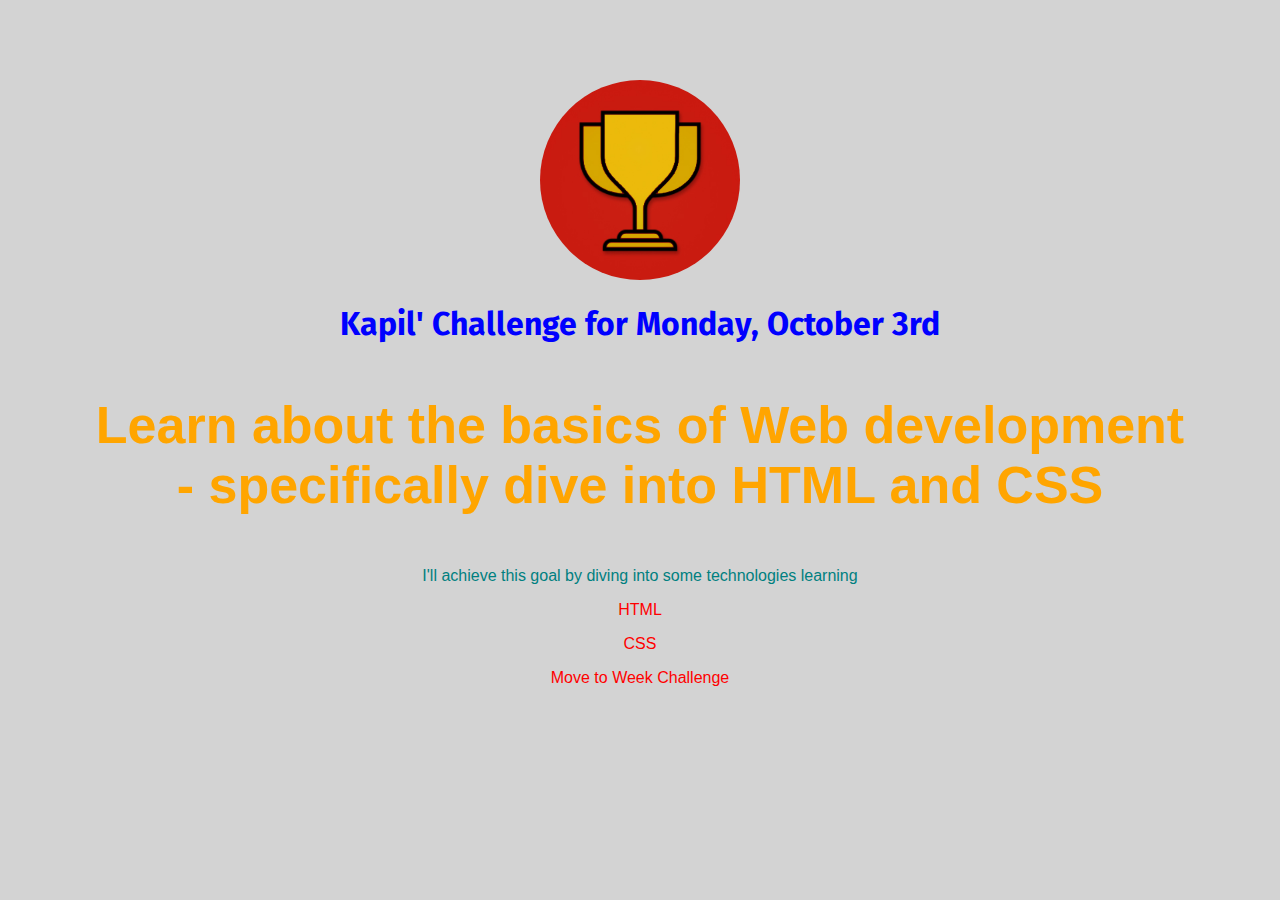
==== Front-End/index.html @ cc9eed24 "Day 3 completed with basics in HTML CSS with Deeper dive" ====
<!DOCTYPE html>
<html lang="en">

<head>
    <title>My Daily Challenge</title>
    <link rel="preconnect" href="https://fonts.googleapis.com">
    <link rel="preconnect" href="https://fonts.gstatic.com" crossorigin>
    <link
        href="https://fonts.googleapis.com/css2?family=Fira+Sans:wght@400;700&family=Roboto:ital,wght@0,700;1,100&display=swap"
        rel="stylesheet">
    <link rel="stylesheet" href="./CSS/styles.css">
</head>

<body>
    <img src="./images/challenges-trophy.jpg" alt="trophy">
    <h1>Kapil' Challenge for Monday, October 3rd</h1>

    <p id="id-selector">Learn about the basics of Web development - specifically dive into HTML and CSS</p>
    <p>I'll achieve this goal by diving into some technologies learning

    <p><a href="https://html.com/">HTML</a></p>
    <p><a href="https://css-tricks.com/">CSS</a></p>
    <p><a href="/index-2.html">Move to Week Challenge</a></p>

    </p>
</body>

</html>
---- Front-End/CSS/styles.css ----
h1 {
    font-family: 'fira sans';
    color: blue;
}

p {
    font-family: sans-serif;
    color: teal;
}

a {
    color: red;
    text-decoration: none;
}

a:hover {
    text-decoration: underline;
}

#id-selector {
    color: orange;
    font-weight: bold;
    font-size: 52px;
}
img{
    width: 200px;
    height: 200px;
    border-radius: 100px;
}
body{
    text-align: center;
    background-color: lightgrey;
    margin: 80px;
}
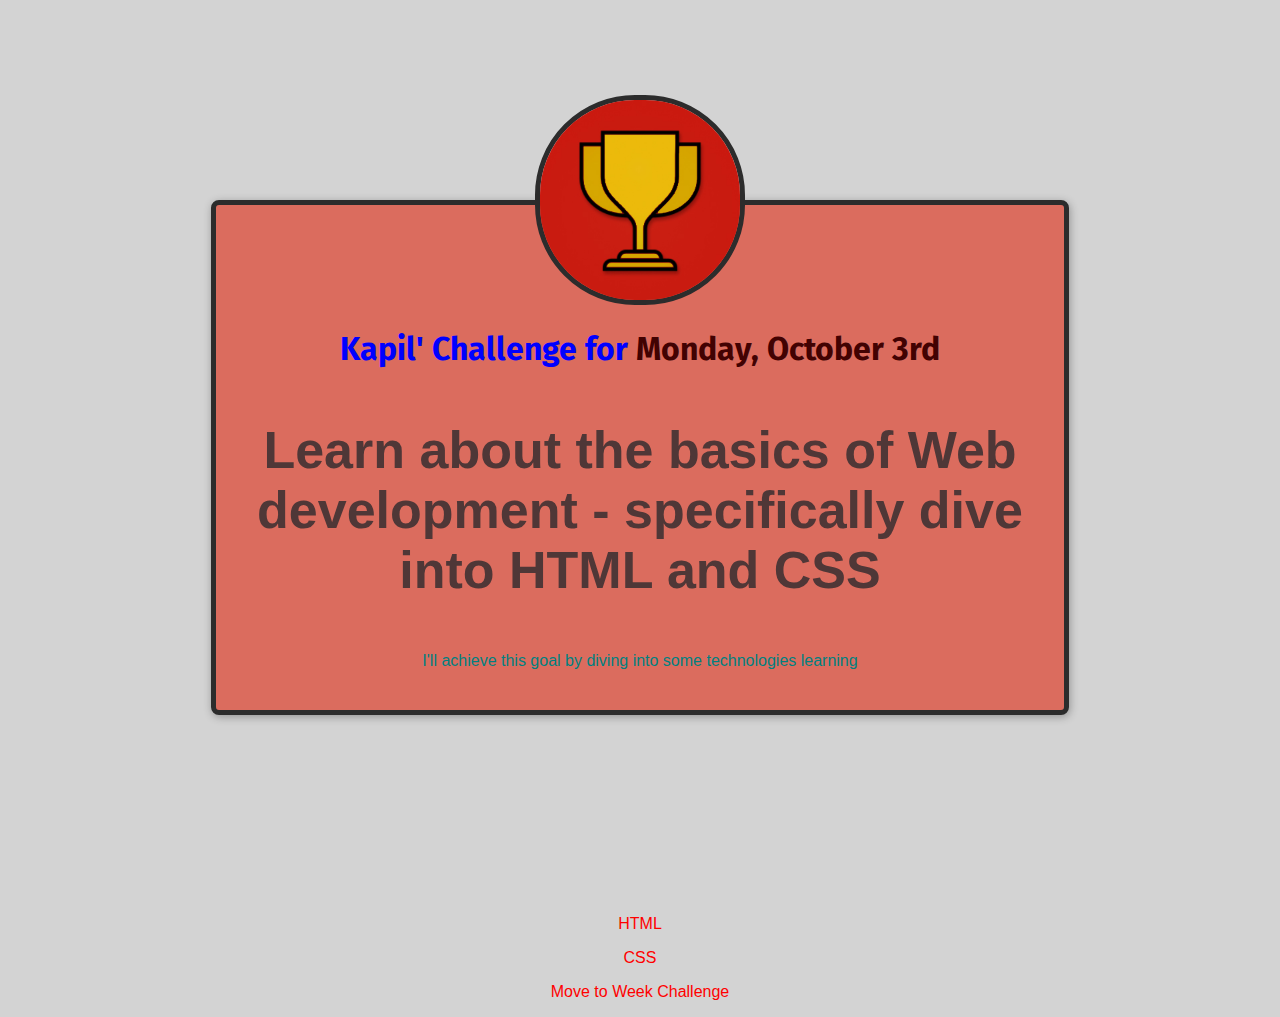
==== commit d023f8e3: "Completed day 4 Challenge and leart about CSS principles and HTML sematics with box model in CSS" ====
--- a/Front-End/index.html
+++ b/Front-End/index.html
@@ -12,16 +12,19 @@
 </head>
 
 <body>
-    <img src="./images/challenges-trophy.jpg" alt="trophy">
-    <h1>Kapil' Challenge for Monday, October 3rd</h1>
+    <div id="main-section">
+        <img src="./images/challenges-trophy.jpg" alt="trophy">
+        <h1>Kapil' Challenge for <span>Monday, October 3rd</span> </h1>
 
-    <p id="id-selector">Learn about the basics of Web development - specifically dive into HTML and CSS</p>
-    <p>I'll achieve this goal by diving into some technologies learning
-
+        <p id="id-selector">Learn about the basics of Web development - specifically dive into HTML and CSS</p>
+        <p>I'll achieve this goal by diving into some technologies learning
+        </div>
     <p><a href="https://html.com/">HTML</a></p>
     <p><a href="https://css-tricks.com/">CSS</a></p>
-    <p><a href="/index-2.html">Move to Week Challenge</a></p>
-
+    
+    <div id="footer-section">
+        <p><a href="/index-2.html">Move to Week Challenge</a></p>
+    </div>
     </p>
 </body>
 
--- a/Front-End/CSS/styles.css
+++ b/Front-End/CSS/styles.css
@@ -18,7 +18,7 @@
 }
 
 #id-selector {
-    color: orange;
+    color: rgb(79, 55, 55);
     font-weight: bold;
     font-size: 52px;
 }
@@ -26,9 +26,22 @@
     width: 200px;
     height: 200px;
     border-radius: 100px;
+    border: 5px solid rgb(44, 44, 44);
+    margin-top: -134px;
 }
 body{
     text-align: center;
     background-color: lightgrey;
-    margin: 80px;
+   }
+#main-section{
+    width: 800px;
+    margin: 200px auto 200px auto;
+    background-color: rgb(219, 108, 94);
+    padding: 24px;
+    border: 5px solid rgb(44, 44, 44);
+    border-radius: 8px;
+    box-shadow: 1px 2px 8px rgba(0, 0, 0, 0.3);
+}
+span{
+    color: rgb(66, 2, 2);
 }